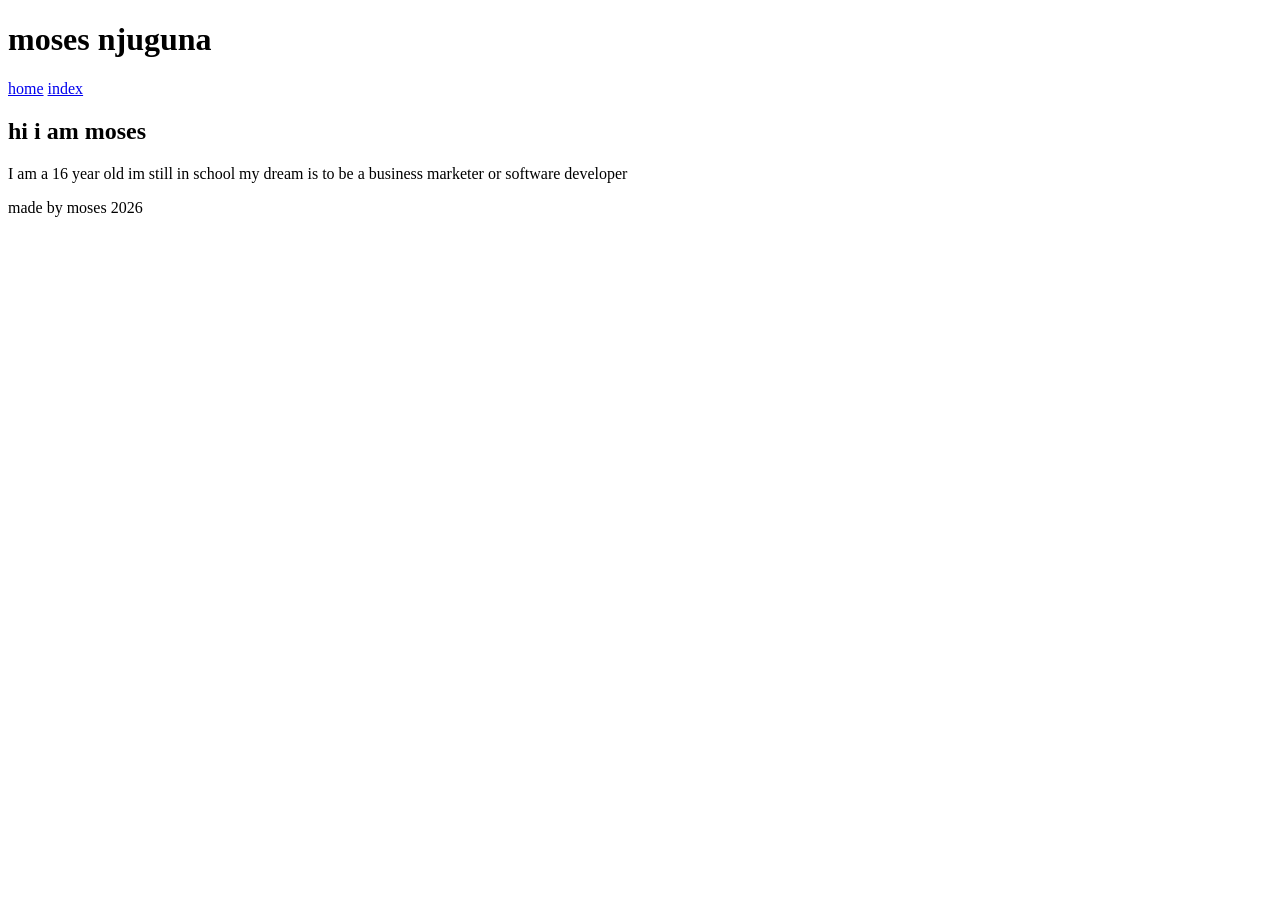
==== about.html @ 8ce4447d "my first commit" ====
<!DOCTYPE html>
<html lang="en">
<head>
    <meta charset="UTF-8">
    <meta name="viewport" content="width=device-width, initial-scale=1.0">
    <title>MOSES NJUGUNA</title>
</head>
<body>
  <header>
    <h1>moses njuguna</h1>
    <nav>
    <a href="#">home</a>
    <a href="index.html">index</a>
    <a href="interest.html"></a>
</nav>
  </header> 
  <main>
    <sesction>
        <h2>hi i am moses</h2>
        <p>I am a 16 year old im still in school
            my dream is to be a business marketer or software developer </p>
    </sesction>
  </main> 
  <footer>
    <p>made by moses 2026</p>
  </footer>
</body>
</html>
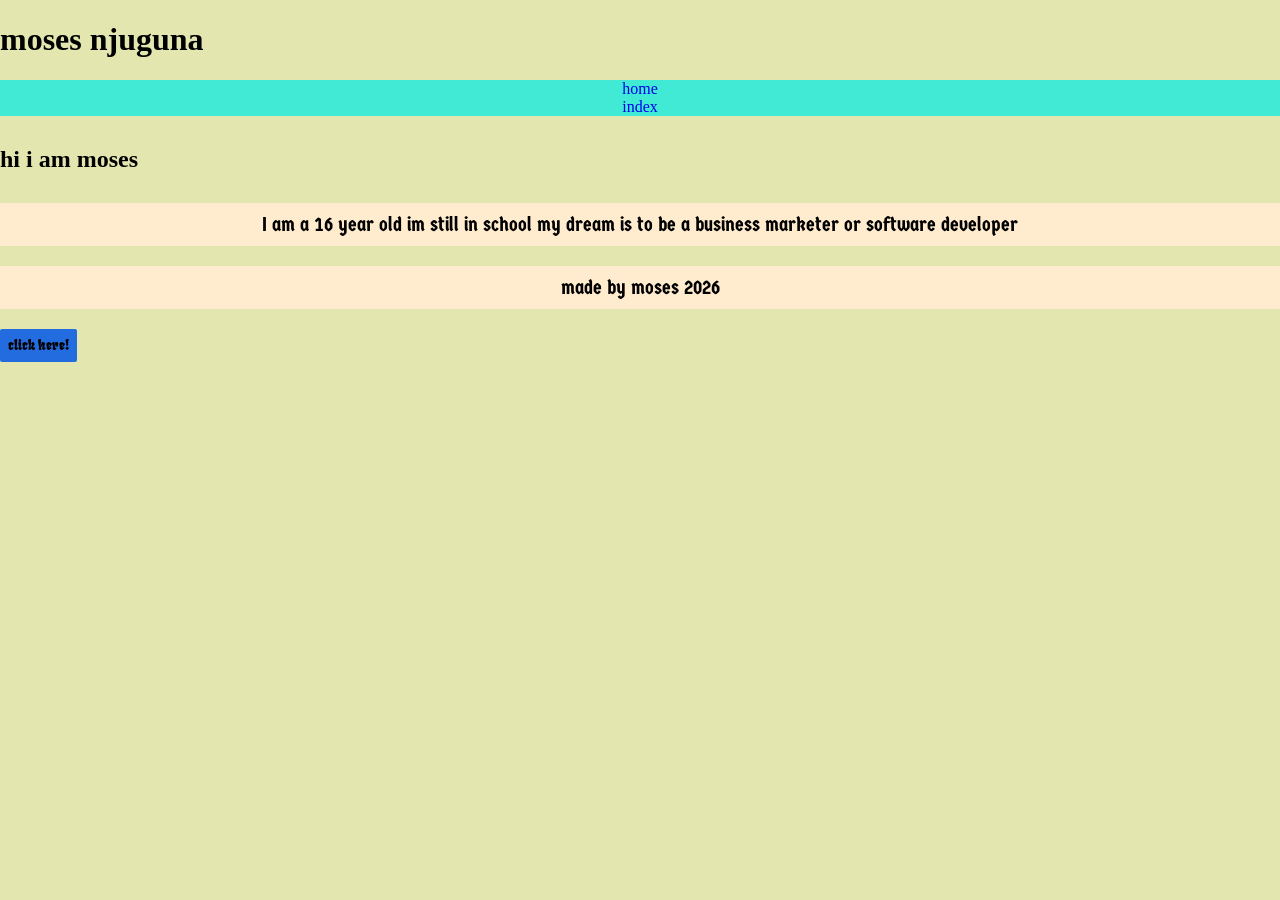
==== commit 4f8ab583: "refactor: update HTML structure and add styles for better presentation" ====
--- a/about.html
+++ b/about.html
@@ -1,28 +1,38 @@
-<!DOCTYPE html>
+<!doctype html>
 <html lang="en">
-<head>
-    <meta charset="UTF-8">
-    <meta name="viewport" content="width=device-width, initial-scale=1.0">
+  <head>
+    <meta charset="UTF-8" />
+    <meta name="viewport" content="width=device-width, initial-scale=1.0" />
+    <link =href"preconnect" rel="https://fonts.googleapis.com" />
+    <link =href"preconnect" rel="https://fonts.gstatic.com" crossorigin />
+    <link
+      href="https://fonts.googleapis.com/css2?family=Bitcount+Prop+Single:wght@100..900&family=Fruktur:ital@0;1&family=Germania+One&family=Sekuya&display=swap"
+      rel="stylesheet"
+    />
+    <link href="style3.css" rel="stylesheet" />
     <title>MOSES NJUGUNA</title>
-</head>
-<body>
-  <header>
-    <h1>moses njuguna</h1>
-    <nav>
-    <a href="#">home</a>
-    <a href="index.html">index</a>
-    <a href="interest.html"></a>
-</nav>
-  </header> 
-  <main>
-    <sesction>
+  </head>
+  <body>
+    <header>
+      <h1>moses njuguna</h1>
+      <nav>
+        <a href="#">home</a>
+        <a href="index.html">index</a>
+        <a href="interest.html"></a>
+      </nav>
+    </header>
+    <main>
+      <sesction>
         <h2>hi i am moses</h2>
-        <p>I am a 16 year old im still in school
-            my dream is to be a business marketer or software developer </p>
-    </sesction>
-  </main> 
-  <footer>
-    <p>made by moses 2026</p>
-  </footer>
-</body>
-</html>+        <p>
+          I am a 16 year old im still in school my dream is to be a business
+          marketer or software developer
+        </p>
+      </sesction>
+    </main>
+    <footer>
+      <p>made by moses 2026</p>
+      <button>click here!</button>
+    </footer>
+  </body>
+</html>
--- a/style3.css
+++ b/style3.css
@@ -0,0 +1,35 @@
+body{
+        background-color:#E3E7AF ;
+}
+p{
+    font-size: 20px;
+     font-family: "Germania One", system-ui;
+     background-color:blanchedalmond ;
+     text-align: center;
+     padding-top: 10px;
+     padding-bottom:10px ;
+}
+a{
+    background-color:#41EAD4;
+    display: block;
+    text-align: center;  
+    text-decoration: none;
+}
+h2{
+    margin-top: 30px;
+    margin-bottom: 30px;
+    border: 2px lightblue;
+    border-radius: 4px;  
+}
+button{
+     padding: 8px;
+    background-color: #226CE0 ;
+    font-family: "Fruktur", system-ui; 
+    border: 2px #226CE0;
+    border-radius: 2px;
+    cursor: pointer;
+}
+body{
+     margin: 0;
+}
+
